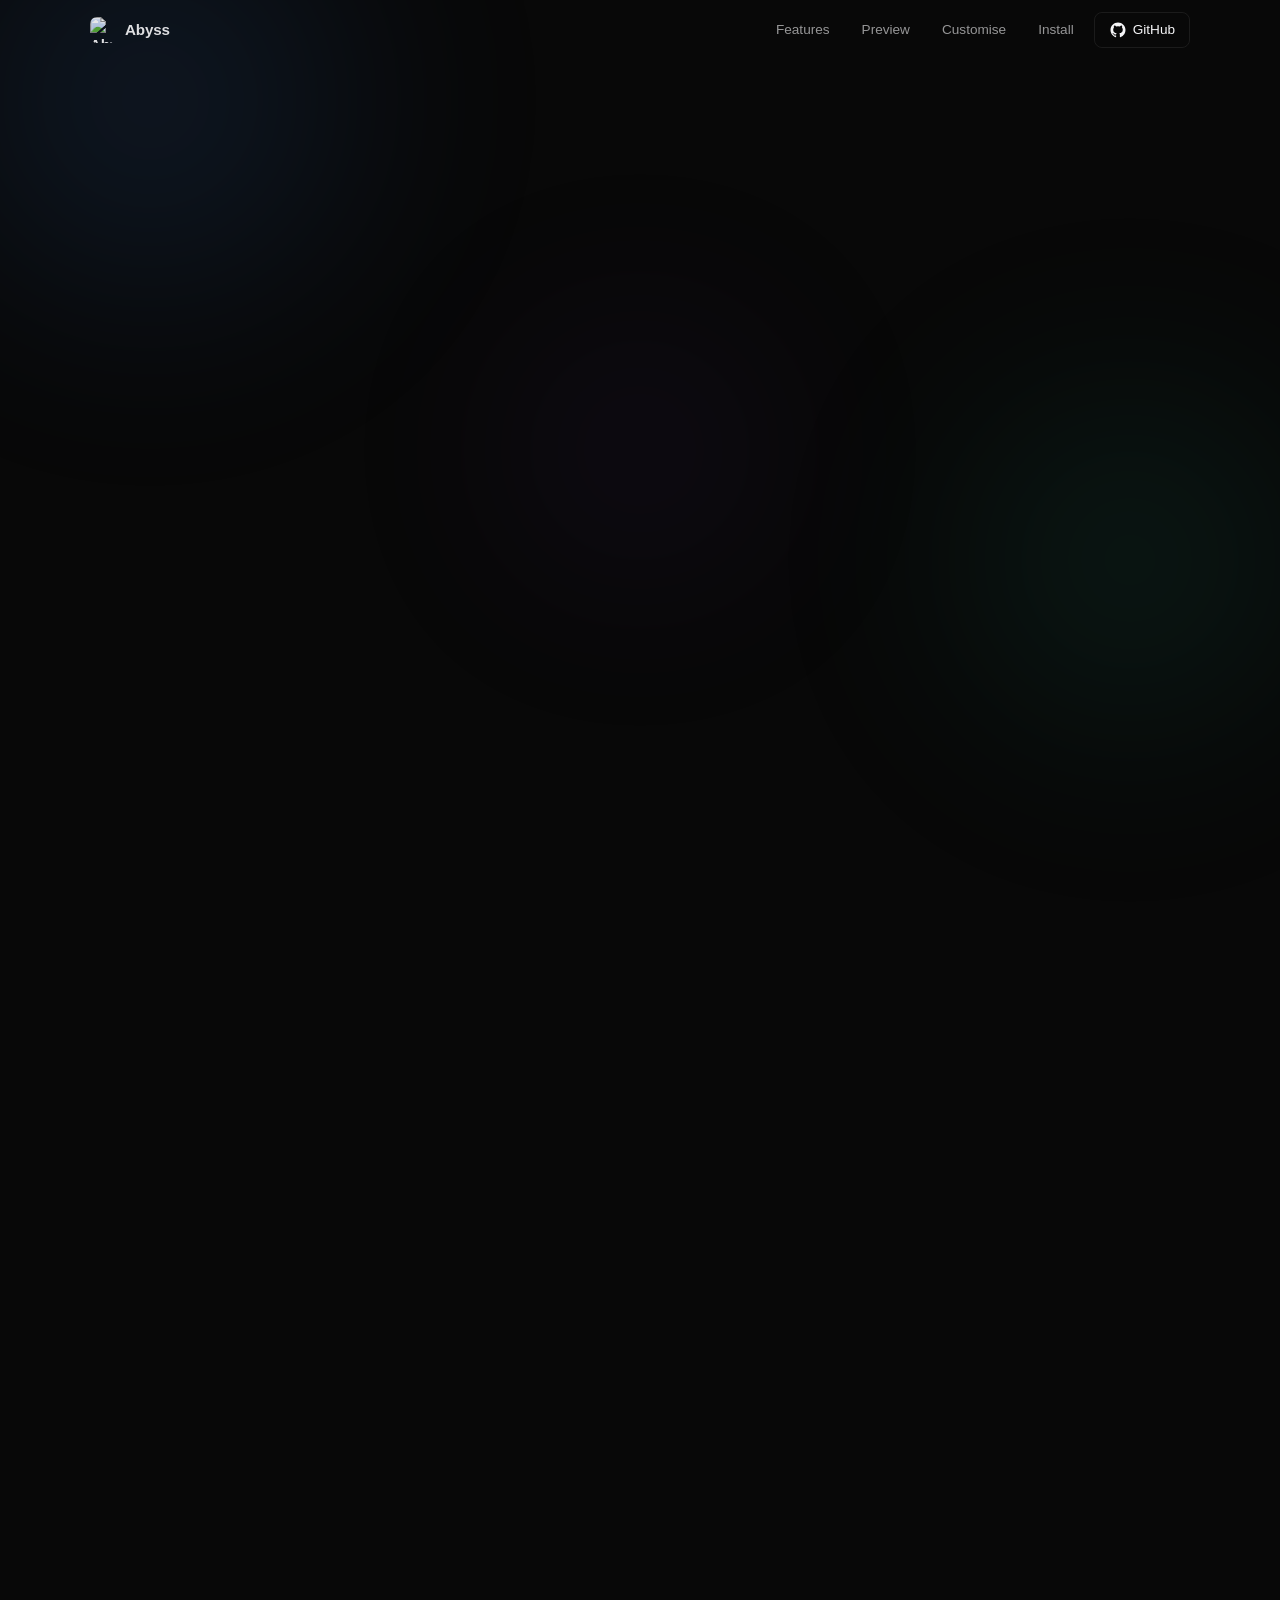
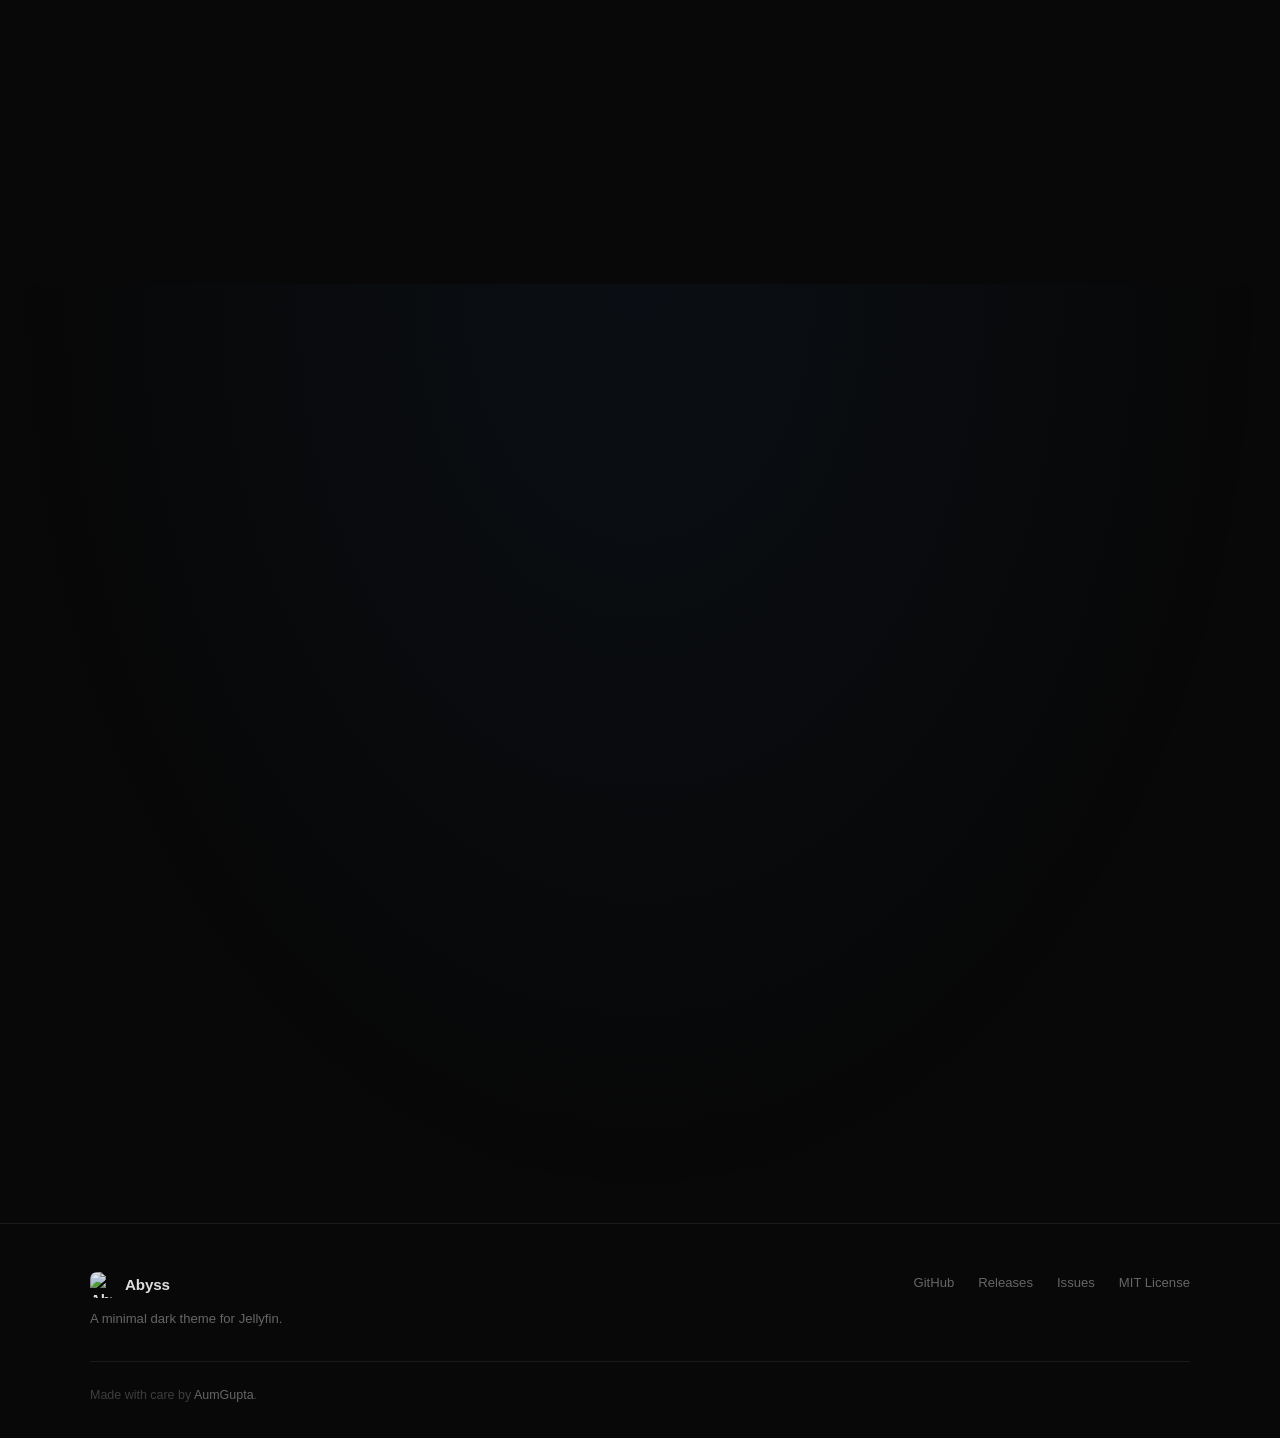
==== docs/index.html @ 3d506083 "refactor: enhance manual installation instructions and style adjustments" ====
<!DOCTYPE html>
<html lang="en">

<head>
    <meta charset="UTF-8" />
    <meta name="viewport" content="width=device-width, initial-scale=1.0" />
    <title>Abyss - Minimal Dark Theme for Jellyfin</title>
    <meta name="description"
        content="Abyss is a clean, minimal dark theme for Jellyfin. Frosted glass surfaces, Google Sans typography, smooth transitions, and fully customisable CSS variables." />
    <meta name="keywords"
        content="Jellyfin theme, Jellyfin CSS, dark theme, Abyss, Jellyfin custom CSS, media server theme" />
    <meta name="author" content="AumGupta" />
    <link rel="canonical" href="https://aumgupta.github.io/abyss-jellyfin/" />
    <meta property="og:type" content="website" />
    <meta property="og:title" content="Abyss - Minimal Dark Theme for Jellyfin" />
    <meta property="og:description"
        content="A clean, minimal dark theme for Jellyfin. Frosted glass surfaces, refined typography, and smooth transitions." />
    <meta property="og:url" content="https://aumgupta.github.io/abyss-jellyfin/" />
    <meta property="og:image" content="https://aumgupta.github.io/abyss-jellyfin/assets/images/1.png" />
    <meta property="og:image:width" content="1400" />
    <meta property="og:image:height" content="875" />
    <meta property="og:site_name" content="Abyss for Jellyfin" />
    <meta name="twitter:card" content="summary_large_image" />
    <meta name="twitter:title" content="Abyss - Minimal Dark Theme for Jellyfin" />
    <meta name="twitter:description"
        content="A clean, minimal dark theme for Jellyfin. Frosted glass surfaces, refined typography, and smooth transitions." />
    <meta name="twitter:image" content="https://aumgupta.github.io/abyss-jellyfin/assets/images/1.png" />
    <link rel="icon" type="image/png" sizes="32x32" href="assets/favicon/favicon-32x32.png" />
    <link rel="icon" type="image/png" sizes="16x16" href="assets/favicon/favicon-16x16.png" />
    <link rel="apple-touch-icon" sizes="180x180" href="assets/favicon/apple-touch-icon.png" />
    <link rel="manifest" href="site.webmanifest" />
    <meta name="theme-color" content="#080808" />
    <link rel="stylesheet" href="style.css" />
    <link rel="preconnect" href="https://fonts.googleapis.com" />
    <link rel="preconnect" href="https://fonts.gstatic.com" crossorigin />
    <link
        href="https://fonts.googleapis.com/css2?family=Google+Sans:ital,opsz,wght@0,17..18,400..700;1,17..18,400..700&display=swap"
        rel="stylesheet" />
    <script type="application/ld+json">
    {
      "@context": "https://schema.org",
      "@type": "SoftwareApplication",
      "name": "Abyss for Jellyfin",
      "description": "A clean, minimal dark theme for Jellyfin with frosted glass surfaces, refined typography, and smooth transitions.",
      "url": "https://aumgupta.github.io/abyss-jellyfin/",
      "author": { "@type": "Person", "name": "AumGupta" },
      "license": "https://github.com/AumGupta/abyss-jellyfin/blob/main/LICENSE",
      "applicationCategory": "DesignApplication",
      "operatingSystem": "Web"
    }
    </script>
</head>

<body>

    <div class="bg-orb orb-1" aria-hidden="true"></div>
    <div class="bg-orb orb-2" aria-hidden="true"></div>
    <div class="bg-orb orb-3" aria-hidden="true"></div>

    <!--NAV-->
    <nav class="nav" id="nav" role="navigation" aria-label="Main navigation">
        <div class="nav-inner">
            <a href="#" class="nav-logo" aria-label="Abyss home">
                <img src="assets/favicon/apple-touch-icon.png" alt="Abyss logo" class="nav-icon" width="26"
                    height="26" />
                <span>Abyss</span>
            </a>
            <div class="nav-links">
                <a href="#features">Features</a>
                <a href="#preview">Preview</a>
                <a href="#customise">Customise</a>
                <a href="#install">Install</a>
                <a href="https://github.com/AumGupta/abyss-jellyfin" target="_blank" rel="noopener noreferrer"
                    class="nav-github" aria-label="View on GitHub">
                    <svg width="18" height="18" viewBox="0 0 24 24" fill="currentColor" aria-hidden="true">
                        <path
                            d="M12 2C6.477 2 2 6.484 2 12.017c0 4.425 2.865 8.18 6.839 9.504.5.092.682-.217.682-.483 0-.237-.008-.868-.013-1.703-2.782.605-3.369-1.343-3.369-1.343-.454-1.158-1.11-1.466-1.11-1.466-.908-.62.069-.608.069-.608 1.003.07 1.531 1.032 1.531 1.032.892 1.53 2.341 1.088 2.91.832.092-.647.35-1.088.636-1.338-2.22-.253-4.555-1.113-4.555-4.951 0-1.093.39-1.988 1.029-2.688-.103-.253-.446-1.272.098-2.65 0 0 .84-.27 2.75 1.026A9.564 9.564 0 0 1 12 6.844a9.59 9.59 0 0 1 2.504.337c1.909-1.296 2.747-1.027 2.747-1.027.546 1.379.202 2.398.1 2.651.64.7 1.028 1.595 1.028 2.688 0 3.848-2.339 4.695-4.566 4.943.359.309.678.92.678 1.855 0 1.338-.012 2.419-.012 2.747 0 .268.18.58.688.482A10.02 10.02 0 0 0 22 12.017C22 6.484 17.522 2 12 2z" />
                    </svg>
                    GitHub
                </a>
            </div>
            <!-- Hamburger button (mobile only) -->
            <button class="nav-hamburger" id="nav-hamburger" aria-label="Open menu" aria-expanded="false">
                <span></span><span></span><span></span>
            </button>
        </div>
        <!-- Mobile menu -->
        <div class="nav-mobile" id="nav-mobile" aria-hidden="true">
            <a href="#features">Features</a>
            <a href="#preview">Preview</a>
            <a href="#customise">Customise</a>
            <a href="#install">Install</a>
            <a href="https://github.com/AumGupta/abyss-jellyfin" target="_blank" rel="noopener noreferrer">GitHub</a>
        </div>
    </nav>

    <!--HERO-->
    <section class="hero" id="hero" aria-labelledby="hero-title">
        <div class="hero-content reveal">
            <div class="hero-badge">For Jellyfin</div>
            <h1 class="hero-title" id="hero-title">Abyss</h1>
            <p class="hero-sub">A clean, minimal dark theme. Frosted glass surfaces,<br>refined typography, and smooth
                transitions.</p>
            <div class="hero-actions">
                <a href="#install" class="btn btn-primary">Download Now</a>
                <a href="https://github.com/AumGupta/abyss-jellyfin" target="_blank" rel="noopener noreferrer"
                    class="btn btn-ghost">View on GitHub</a>
            </div>
        </div>
        <div class="hero-image reveal reveal-delay">
            <div class="screenshot-frame">
                <!-- TODO: update this linky -->
                <a href="https://www.youtube.com/watch/wgiHWH2oj3M" target="_blank" rel="noopener noreferrer"
                    class="screenshot-link">
                    <img src="assets/images/1.png"
                        alt="Abyss theme - Jellyfin home screen showing My Media section with frosted glass header"
                        width="900" loading="eager" />
                    <div class="screenshot-overlay">
                        <span>See video ►</span>
                    </div>
                </a>
            </div>
        </div>
    </section>

    <!--FEATURES-->
    <section class="section" id="features" aria-labelledby="features-title">
        <div class="section-inner">
            <div class="section-label reveal">Features</div>
            <h2 class="section-title reveal" id="features-title">Crafted for clarity.</h2>
            <p class="section-desc reveal">Every element - from toasts and dialogs to the media player OSD - has been
                considered and styled. Here is what Abyss brings to your Jellyfin.</p>
            <div class="features-grid" role="list">

                <article class="feature-card reveal" role="listitem">
                    <div class="feature-icon" aria-hidden="true">
                        <svg width="20" height="20" viewBox="0 0 24 24" fill="none" stroke="currentColor"
                            stroke-width="1.8">
                            <path
                                d="M21 16V8a2 2 0 0 0-1-1.73l-7-4a2 2 0 0 0-2 0l-7 4A2 2 0 0 0 3 8v8a2 2 0 0 0 1 1.73l7 4a2 2 0 0 0 2 0l7-4A2 2 0 0 0 21 16z" />
                        </svg>
                    </div>
                    <h3>One-Click Installer</h3>
                    <p>Download <code>abyss-setup.exe</code> and run it. It applies the CSS, sets the dark theme,
                        configures home sections, installs Spotlight, and restarts Jellyfin - fully automatic.</p>
                </article>

                <article class="feature-card reveal" role="listitem">
                    <div class="feature-icon" aria-hidden="true">
                        <svg width="20" height="20" viewBox="0 0 24 24" fill="none" stroke="currentColor"
                            stroke-width="1.8">
                            <rect x="2" y="3" width="20" height="14" rx="2" />
                            <path d="M8 21h8M12 17v4" />
                        </svg>
                    </div>
                    <h3>Spotlight Home Banner</h3>
                    <p>A cinematic banner shows your current Continue Watching item - backdrop image, metadata pills for
                        rating, runtime, and score, and a direct resume button.</p>
                </article>

                <article class="feature-card reveal" role="listitem">
                    <div class="feature-icon" aria-hidden="true">
                        <svg width="20" height="20" viewBox="0 0 24 24" fill="none" stroke="currentColor"
                            stroke-width="1.8">
                            <rect x="3" y="3" width="18" height="18" rx="4" />
                            <path d="M3 9h18" />
                        </svg>
                    </div>
                    <h3>Frosted Glass UI</h3>
                    <p>Header, drawer, dialogs, toasts, and footer all use <code>backdrop-filter</code> blur. Every
                        surface layers naturally for depth without feeling heavy.</p>
                </article>

                <article class="feature-card reveal" role="listitem">
                    <div class="feature-icon" aria-hidden="true">
                        <svg width="20" height="20" viewBox="0 0 24 24" fill="none" stroke="currentColor"
                            stroke-width="1.8">
                            <circle cx="12" cy="12" r="9" />
                            <path d="M12 7v5l3 3" />
                        </svg>
                    </div>
                    <h3>Animations Throughout</h3>
                    <p>Home sections fade up with staggered entrance animations on load. The favourite button has a
                        spring pop. Every interaction uses tuned <code>cubic-bezier</code> easing - nothing snaps.</p>
                </article>

                <article class="feature-card reveal" role="listitem">
                    <div class="feature-icon" aria-hidden="true">
                        <svg width="20" height="20" viewBox="0 0 24 24" fill="none" stroke="currentColor"
                            stroke-width="1.8">
                            <rect x="2" y="4" width="6" height="16" rx="2" />
                            <rect x="10" y="4" width="12" height="7" rx="2" />
                            <rect x="10" y="13" width="12" height="7" rx="2" />
                        </svg>
                    </div>
                    <h3>Every Element Targeted</h3>
                    <p>Cards, sliders, checkboxes, form inputs, the OSD, now playing bar, chapter thumbnails, search
                        page, cast thumbnails at 9 breakpoints, login page, detail pages, and the metadata manager.</p>
                </article>

                <article class="feature-card reveal" role="listitem">
                    <div class="feature-icon" aria-hidden="true">
                        <svg width="20" height="20" viewBox="0 0 24 24" fill="none" stroke="currentColor"
                            stroke-width="1.8">
                            <path d="M4 7h16M4 12h10M4 17h7" />
                        </svg>
                    </div>
                    <h3>Refined Typography</h3>
                    <p>Google Sans throughout, with consistent weight and spacing. Section titles, card text, and
                        metadata sit in a clear visual hierarchy at every screen size.</p>
                </article>

            </div>
        </div>
    </section>

    <!--PREVIEW-->
    <section class="section section-dark" id="preview" aria-labelledby="preview-title">
        <div class="section-inner">
            <div class="section-label reveal">Preview</div>
            <h2 class="section-title reveal" id="preview-title">See it in action.</h2>
            <div class="preview-grid">

                <div class="preview-item preview-full reveal">
                    <img src="assets/images/1.png" alt="Abyss theme home screen" loading="lazy" />
                    <span class="preview-caption">Home</span>
                </div>

                <div class="preview-row reveal">
                    <div class="preview-item preview-sidebar">
                        <img src="assets/images/2.png" alt="Abyss sidebar navigation" loading="lazy" />
                        <span class="preview-caption">Sidebar</span>
                    </div>
                    <div class="preview-item preview-stretch">
                        <img src="assets/images/3.png" alt="Abyss Video player" loading="lazy" />
                        <span class="preview-caption">Player</span>
                    </div>
                </div>

                <div class="preview-row reveal">
                    <div class="preview-item preview-stretch">
                        <img src="assets/images/5.png" alt="Abyss card layout" loading="lazy" />
                        <span class="preview-caption">Cards</span>
                    </div>
                    <div class="preview-col">
                        <div class="preview-item">
                            <img src="assets/images/4.png" alt="Abyss card hover state" loading="lazy" />
                            <span class="preview-caption">Card Hover</span>
                        </div>
                        <div class="preview-item">
                            <img src="assets/images/6.png" alt="Abyss UI detail" loading="lazy" />
                            <span class="preview-caption">UI Detail</span>
                        </div>
                    </div>
                </div>

                <div class="preview-row reveal">
                    <div class="preview-item preview-half">
                        <img src="assets/images/movies-1.png" alt="Abyss movies library" loading="lazy" />
                        <span class="preview-caption">Movies</span>
                    </div>
                    <div class="preview-item preview-half">
                        <img src="assets/images/shows-1.png" alt="Abyss shows library" loading="lazy" />
                        <span class="preview-caption">Shows</span>
                    </div>
                </div>

                <div class="preview-row reveal">
                    <div class="preview-item preview-half">
                        <img src="assets/images/music1.png" alt="Abyss music suggestions" loading="lazy" />
                        <span class="preview-caption">Music</span>
                    </div>
                    <div class="preview-item preview-half">
                        <img src="assets/images/music2.png" alt="Abyss music albums grid" loading="lazy" />
                        <span class="preview-caption">Music Albums</span>
                    </div>
                </div>
                <div class="preview-row reveal">
                    <div class="preview-item preview-half">
                        <img src="assets/images/music3.png" alt="Abyss now playing screen" loading="lazy" />
                        <span class="preview-caption">Now Playing</span>
                    </div>
                    <div class="preview-item preview-half">
                        <img src="assets/images/music4.png" alt="Abyss music queue" loading="lazy" />
                        <span class="preview-caption">Queue</span>
                    </div>
                </div>

            </div>
        </div>
    </section>

    <!--CUSTOMISATION-->
    <section class="section" id="customise" aria-labelledby="customise-title">
        <div class="section-inner">
            <div class="section-label reveal">Customisation</div>
            <h2 class="section-title reveal" id="customise-title">Make it yours.</h2>
            <p class="section-desc reveal">Override variables after your import. Use the controls on the right to
                preview changes live in the code.</p>

            <div class="customise-layout reveal">
                <div class="customise-code">
                    <div class="code-block" style="margin-bottom:0;">
                        <div class="code-header">
                            <span class="code-lang">css</span>
                            <button class="copy-btn" data-target="custom-code">Copy</button>
                        </div>
                        <pre id="custom-code"><code><span class="prop">@import</span> <span class="val">url</span>(<span class="str">'https://cdn.jsdelivr.net/gh/AumGupta/abyss-jellyfin@main/abyss.css'</span>);

<span class="c">/* Accent colour 
   Format: R, G, B  (no rgb() wrapper)
   Used for highlights, active states, progress bars. */</span>
<span class="sel">:root</span> {
    <span class="var">--abyss-accent</span>:    <span class="val accent-val">245, 245, 247</span>;
    <span class="var">--abyss-radius</span>:    <span class="val radius-val">12px</span>;
    <span class="var">--abyss-indicator</span>: <span class="val">55, 55, 55</span>;
}

<span class="c">/* Custom font: Import any Google Font and override body. */</span>
<span class="prop">@import</span> <span class="val">url</span>(<span class="str">'https://fonts.googleapis.com/css2?family=Inter:wght@400;500;600&display=swap'</span>);

<span class="sel">body</span> {
    <span class="var">font-family</span>: <span class="val">"Inter"</span>, sans-serif;
}</code></pre>
                    </div>
                </div>

                <div class="customise-sidebar">
                    <div class="customise-block">
                        <p class="customise-block-label">Accent colour</p>
                        <div class="accent-swatches">
                            <button class="swatch active" style="--c: 245,245,247" data-val="245, 245, 247"
                                data-label="Default" aria-label="Default accent colour" aria-pressed="true"></button>
                            <button class="swatch" style="--c: 255,250,240" data-val="255, 250, 240" data-label="Warm"
                                aria-label="Warm accent colour" aria-pressed="false"></button>
                            <button class="swatch" style="--c: 100,160,255" data-val="100, 160, 255" data-label="Blue"
                                aria-label="Blue accent colour" aria-pressed="false"></button>
                            <button class="swatch" style="--c: 50,200,180" data-val="50, 200, 180" data-label="Teal"
                                aria-label="Teal accent colour" aria-pressed="false"></button>
                            <button class="swatch" style="--c: 255,100,120" data-val="255, 100, 120" data-label="Rose"
                                aria-label="Rose accent colour" aria-pressed="false"></button>
                        </div>
                    </div>

                    <div class="customise-block">
                        <p class="customise-block-label">Corner radius - <span class="radius-display">12px</span></p>
                        <div class="radius-slider-wrap">
                            <input type="range" id="radius-slider" class="radius-slider" min="0" max="24" step="1"
                                value="12" aria-label="Corner radius" aria-valuemin="0" aria-valuemax="24"
                                aria-valuenow="12" />
                            <div class="radius-stops" aria-hidden="true">
                                <span data-val="0">0</span>
                                <span data-val="4">4</span>
                                <span data-val="8">8</span>
                                <span data-val="12">12</span>
                                <span data-val="16">16</span>
                                <span data-val="20">20</span>
                                <span data-val="24">24</span>
                            </div>
                        </div>
                    </div>

                    <div class="customise-block">
                        <p class="customise-block-label">Preview</p>
                        <div class="radius-preview-row">
                            <div class="prev-card" id="prev-card">
                                <div class="prev-card-img">
                                    <div class="prev-card-overlay">
                                        <div class="prev-play-btn" id="prev-play-btn">
                                            <svg width="16" height="16" viewBox="0 0 24 24" fill="currentColor">
                                                <path d="M8 5v14l11-7z" />
                                            </svg>
                                        </div>
                                    </div>
                                    <div class="prev-card-bar">
                                        <div class="prev-card-progress" id="prev-card-progress"></div>
                                    </div>
                                </div>
                            </div>
                            <div class="prev-listitem" id="prev-listitem">
                                <div class="prev-listitem-icon" id="prev-listitem-icon">
                                    <svg width="14" height="14" viewBox="0 0 24 24" fill="currentColor">
                                        <path
                                            d="M18 4l2 4h-3l-2-4h-2l2 4h-3l-2-4H8l2 4H7L5 4H4c-1.1 0-2 .9-2 2v12c0 1.1.9 2 2 2h16c1.1 0 2-.9 2-2V4h-4z" />
                                    </svg>
                                </div>
                                <span>Movies</span>
                            </div>
                            <div class="prev-nav">
                                <div class="prev-nav-pill prev-nav-active" id="prev-nav-active">Home</div>
                                <div class="prev-nav-pill" id="prev-nav-inactive">Favourites</div>
                            </div>
                        </div>
                    </div>

                    <div class="customise-block">
                        <p class="customise-block-label">Variables</p>
                        <table class="var-table">
                            <tbody>
                                <tr>
                                    <td class="var-name"><code>--abyss-accent</code></td>
                                    <td class="var-desc">Highlight colour (R, G, B)</td>
                                </tr>
                                <tr>
                                    <td class="var-name"><code>--abyss-radius</code></td>
                                    <td class="var-desc">Global corner rounding</td>
                                </tr>
                                <tr>
                                    <td class="var-name"><code>--abyss-indicator</code></td>
                                    <td class="var-desc">Episode count pill colour</td>
                                </tr>
                            </tbody>
                        </table>
                    </div>
                </div>
            </div>
        </div>
    </section>

    <!--INSTALL-->
    <section class="section section-install" id="install" aria-labelledby="install-title">
        <div class="section-inner">
            <div class="section-label reveal">Install</div>
            <h2 class="section-title reveal" id="install-title">One click. Done.</h2>
            <p class="section-desc reveal">Download the installer and run it. It handles everything.</p>

            <div class="install-download reveal">
                <a id="download-btn-lin" href="https://github.com/AumGupta/abyss-jellyfin/releases/latest"
                    target="_blank" rel="noopener noreferrer" class="btn btn-primary btn-large">
                    <svg height="36px" width="36px" viewBox="0 -960 960 960" fill="currentColor" aria-hidden="true">
                        <g transform="matrix(55, 0, 0, 55, 67, -910)">
                            <path fill-rule="evenodd" clip-rule="evenodd"
                                d="M4.53918 2.40715C4.82145 1.0075 6.06066 0 7.49996 0C8.93926 0 10.1785 1.0075 10.4607 2.40715L10.798 4.07944C10.9743 4.9539 11.3217 5.78562 11.8205 6.52763L12.4009 7.39103C12.7631 7.92978 12.9999 8.5385 13.0979 9.17323C13.6747 9.22167 14.1803 9.58851 14.398 10.1283L14.8897 11.3474C15.1376 11.962 14.9583 12.665 14.4455 13.0887L12.5614 14.6458C12.0128 15.0992 11.2219 15.1193 10.6506 14.6944L9.89192 14.1301C9.88189 14.1227 9.87197 14.1151 9.86216 14.1074C9.48973 14.2075 9.09793 14.261 8.69355 14.261H6.30637C5.90201 14.261 5.51023 14.2076 5.13782 14.1074C5.12802 14.1151 5.11811 14.1227 5.10808 14.1301L4.34942 14.6944C3.77811 15.1193 2.98725 15.0992 2.43863 14.6458L0.55446 13.0887C0.0417175 12.665 -0.1376 11.962 0.110281 11.3474L0.602025 10.1283C0.819715 9.58854 1.32527 9.2217 1.90198 9.17324C2 8.5385 2.2368 7.92978 2.59897 7.39103L3.17938 6.52763C3.67818 5.78562 4.02557 4.9539 4.20193 4.07944L4.53918 2.40715ZM10.8445 9.47585C10.6345 9.63293 10.4642 9.84382 10.3561 10.0938L9.58799 11.8713C9.20026 12.0979 8.75209 12.2237 8.28465 12.2237H6.7153C6.24789 12.2237 5.79975 12.0979 5.41203 11.8714L4.64386 10.0938C4.53581 9.8438 4.36552 9.6329 4.15546 9.47582C4.18121 9.15355 4.2689 8.83503 4.41853 8.53826L5.67678 6.04259L5.68433 6.05007C6.68715 7.04458 8.31304 7.04458 9.31585 6.05007L9.32324 6.04274L10.5814 8.53825C10.7311 8.83504 10.8187 9.15357 10.8445 9.47585ZM9.04068 4.26906V3.05592H8.01353V3.85713C8.23151 3.90123 8.44506 3.97371 8.64848 4.07458L9.04068 4.26906ZM6.98638 3.85718V3.05592H5.95923V4.26919L6.3517 4.07458C6.55504 3.97375 6.7685 3.90129 6.98638 3.85718ZM2.03255 10.1864C1.82255 10.1864 1.6337 10.3132 1.55571 10.5066L1.06397 11.7257C0.981339 11.9306 1.04111 12.1649 1.21203 12.3062L3.0962 13.8633C3.27907 14.0144 3.54269 14.0211 3.73313 13.8795L4.49179 13.3152C4.6813 13.1743 4.74901 12.923 4.6557 12.7071L3.69976 10.4951C3.61884 10.3078 3.43316 10.1864 3.22771 10.1864H2.03255ZM13.4443 10.5066C13.3663 10.3132 13.1775 10.1864 12.9674 10.1864H11.7723C11.5668 10.1864 11.3812 10.3078 11.3002 10.4951L10.3443 12.7071C10.251 12.923 10.3187 13.1743 10.5082 13.3152L11.2669 13.8795C11.4573 14.0211 11.7209 14.0144 11.9038 13.8633L13.788 12.3062C13.9589 12.1649 14.0187 11.9306 13.936 11.7257L13.4443 10.5066ZM6.81106 4.98568C7.24481 4.7706 7.75537 4.7706 8.18912 4.98568L8.68739 5.23275L8.58955 5.32978C7.98786 5.92649 7.01232 5.92649 6.41063 5.32978L6.31279 5.23275L6.81106 4.98568Z" />
                        </g>
                    </svg>
                    <span id="download-label-lin">Download abyss-setup.sh</span>
                </a>
                <p class="install-note">For Linux &middot; Requires Jellyfin admin credentials</p>
            </div>

            <div class="install-download reveal">
                <a id="download-btn-win" href="https://github.com/AumGupta/abyss-jellyfin/releases/latest"
                    target="_blank" rel="noopener noreferrer" class="btn btn-primary btn-large">
                    <svg height="36px" width="36px" viewBox="0 -960 960 960" fill="currentColor" aria-hidden="true">
                        <path
                            d="M517.5-442.5H831V-204q0 30.94-22.03 52.97Q786.94-129 756-129H517.5v-313.5Zm0-75V-831H756q30.94 0 52.97 22.03Q831-786.94 831-756v238.5H517.5Zm-75 0H129V-756q0-30.94 22.03-52.97Q173.06-831 204-831h238.5v313.5Zm0 75V-129H204q-30.94 0-52.97-22.03Q129-173.06 129-204v-238.5h313.5Z" />
                    </svg>
                    <span id="download-label-win">Download abyss-setup.exe</span>
                </a>
                <p class="install-note">For Windows &middot; Requires Jellyfin admin credentials</p>
            </div>

            <details class="install-details reveal">
                <summary>Download blocked? Here's why <em>abyss-setup</em> files are 100% safe.</summary>
                <div class="install-details-body">
                    <p>To download, click on the <strong>Three dots icon (&hellip;)</strong> &gt; <strong>Keep</strong> &gt;
                        <strong>(Keep anyway)</strong>.
                    </p>
                    <p>Browsers may warn that the file is unsafe, this happens with new releases that have not yet built
                        a download reputation as safe, but it doesn't imply it is not safe : )</p>
                    <p>The installer is automatically compiled from <a
                            href="https://github.com/AumGupta/abyss-jellyfin/blob/main/setup.ps1" target="_blank"
                            rel="noopener noreferrer"><code>setup.ps1</code></a> via <a
                            href="https://github.com/AumGupta/abyss-jellyfin/actions" target="_blank"
                            rel="noopener noreferrer">GitHub Actions</a> on every release. You can read every line
                        before running, <a href="https://github.com/AumGupta/abyss-jellyfin/blob/main/setup.ps1"
                            target="_blank" rel="noopener noreferrer">View source</a>.</p>
                    <p>The installer asks for your Jellyfin server URL, admin username, and password. These are sent
                        directly to your own local Jellyfin server using the standard Jellyfin API, the same one your
                        browser uses when you log in. Nothing is sent to any external server and credentials are never
                        stored anywhere.</p>
                </div>
            </details>

            <div class="install-divider reveal"><span>or install manually</span></div>
            <p class="install-manual-desc reveal">Don't wish to run the setup files?<br>Install Abyss manually! Follow the <strong><a href="https://github.com/AumGupta/abyss-jellyfin/blob/main/SETUP.md#manual-setup">Manual Setup</a></strong>.</p>

            <!-- <p class="install-manual-desc reveal">To install Abyss manually follow these <strong><a href="https://github.com/AumGupta/abyss-jellyfin/blob/main/SETUP.md#manual-setup">steps</a></strong>.</p> -->
            <!-- <div class="code-block install-code reveal">
                <div class="code-header">
                    <span class="code-lang">css</span>
                    <button class="copy-btn" data-target="install-code">Copy</button>
                </div>
                <pre
                    id="install-code"><code><span class="prop">@import</span> <span class="val">url</span>(<span class="str">'https://cdn.jsdelivr.net/gh/AumGupta/abyss-jellyfin@main/abyss.css'</span>);</code></pre>
            </div>
            <p class="install-manual-desc reveal"><strong>Note:</strong> Manual install only applies the theme, the spotlight feature on
                homescreen doesn't gets added, so if you want the spotlight too, use the respective setup files.</p> -->

            <div class="install-links reveal">
                <a href="https://github.com/AumGupta/abyss-jellyfin/releases" target="_blank" rel="noopener noreferrer"
                    class="btn btn-ghost">All Releases</a>
                <a href="https://github.com/AumGupta/abyss-jellyfin" target="_blank" rel="noopener noreferrer"
                    class="btn btn-ghost">
                    <svg width="16" height="16" viewBox="0 0 24 24" fill="currentColor" aria-hidden="true">
                        <path
                            d="M12 2C6.477 2 2 6.484 2 12.017c0 4.425 2.865 8.18 6.839 9.504.5.092.682-.217.682-.483 0-.237-.008-.868-.013-1.703-2.782.605-3.369-1.343-3.369-1.343-.454-1.158-1.11-1.466-1.11-1.466-.908-.62.069-.608.069-.608 1.003.07 1.531 1.032 1.531 1.032.892 1.53 2.341 1.088 2.91.832.092-.647.35-1.088.636-1.338-2.22-.253-4.555-1.113-4.555-4.951 0-1.093.39-1.988 1.029-2.688-.103-.253-.446-1.272.098-2.65 0 0 .84-.27 2.75 1.026A9.564 9.564 0 0 1 12 6.844a9.59 9.59 0 0 1 2.504.337c1.909-1.296 2.747-1.027 2.747-1.027.546 1.379.202 2.398.1 2.651.64.7 1.028 1.595 1.028 2.688 0 3.848-2.339 4.695-4.566 4.943.359.309.678.92.678 1.855 0 1.338-.012 2.419-.012 2.747 0 .268.18.58.688.482A10.02 10.02 0 0 0 22 12.017C22 6.484 17.522 2 12 2z" />
                    </svg>
                    View on GitHub
                </a>
                <a href="https://github.com/AumGupta/abyss-jellyfin/issues" target="_blank" rel="noopener noreferrer"
                    class="btn btn-ghost">Report an Issue</a>
            </div>
        </div>
    </section>

    <!--FOOTER-->
    <footer class="footer" role="contentinfo">
        <div class="footer-inner">
            <div class="footer-left">
                <a href="#" class="nav-logo" aria-label="Abyss home">
                    <img src="assets/favicon/apple-touch-icon.png" alt="Abyss logo" class="nav-icon" width="26"
                        height="26" />
                    <span>Abyss</span>
                </a>
                <p>A minimal dark theme for Jellyfin.</p>
            </div>
            <div class="footer-right">
                <a href="https://github.com/AumGupta/abyss-jellyfin" target="_blank"
                    rel="noopener noreferrer">GitHub</a>
                <a href="https://github.com/AumGupta/abyss-jellyfin/releases" target="_blank"
                    rel="noopener noreferrer">Releases</a>
                <a href="https://github.com/AumGupta/abyss-jellyfin/issues" target="_blank"
                    rel="noopener noreferrer">Issues</a>
                <a href="https://github.com/AumGupta/abyss-jellyfin/blob/main/LICENSE" target="_blank"
                    rel="noopener noreferrer">MIT License</a>
            </div>
        </div>
        <div class="footer-bottom">
            <p>Made with care by <a href="https://github.com/AumGupta" target="_blank"
                    rel="noopener noreferrer">AumGupta</a>.</p>
        </div>
    </footer>

    <!-- Scroll to top -->
    <button class="scroll-top" id="scroll-top" aria-label="Scroll to top">
        <svg width="18" height="18" viewBox="0 0 24 24" fill="none" stroke="currentColor" stroke-width="2.5"
            stroke-linecap="round" stroke-linejoin="round">
            <path d="M18 15l-6-6-6 6" />
        </svg>
    </button>

    <script src="script.js"></script>
</body>

</html>
---- docs/style.css ----
*,
*::before,
*::after {
  box-sizing: border-box;
  margin: 0;
  padding: 0;
}

:root {
  --bg: #080808;
  --bg-2: #0f0f0f;
  --bg-3: #141414;
  --surface: rgba(255, 255, 255, 0.04);
  --border: rgba(255, 255, 255, 0.08);
  --border-hi: rgba(255, 255, 255, 0.16);
  --accent: #f5f5f7;
  --accent-dim: rgba(245, 245, 247, 0.6);
  --muted: rgba(255, 255, 255, 0.38);
  --radius: 12px;
  --radius-lg: 24px;
  --font: "Google Sans", -apple-system, sans-serif;
  --ease: cubic-bezier(0.25, 0.46, 0.45, 0.94);
  --transition: 0.3s cubic-bezier(0.25, 0.46, 0.45, 0.94);
}

html {
  scroll-behavior: smooth;
}

body {
  font-family: var(--font);
  background: var(--bg);
  color: var(--accent);
  line-height: 1.6;
  overflow-x: hidden;
  -webkit-font-smoothing: antialiased;
}

a {
  color: inherit;
  text-decoration: none;
}

code {
  font-family: "SF Mono", "Fira Code", monospace;
  font-size: 0.82em;
  background: rgba(255, 255, 255, 0.08);
  padding: 0.15em 0.4em;
  border-radius: 5px;
  color: rgba(245, 245, 247, 0.85);
}

.bg-orb {
  position: fixed;
  border-radius: 50%;
  filter: blur(100px);
  pointer-events: none;
  z-index: 0;
  opacity: 0.18;
}

.orb-1 {
  width: 600px;
  height: 600px;
  background: radial-gradient(circle, #3a7bd5, transparent 70%);
  top: -200px;
  left: -150px;
  animation: drift 18s ease-in-out infinite alternate;
}

.orb-2 {
  width: 500px;
  height: 500px;
  background: radial-gradient(circle, #1a8a6f, transparent 70%);
  bottom: 10%;
  right: -100px;
  animation: drift 22s ease-in-out infinite alternate-reverse;
}

.orb-3 {
  width: 350px;
  height: 350px;
  background: radial-gradient(circle, #5a2d8a, transparent 70%);
  top: 50%;
  left: 50%;
  transform: translate(-50%, -50%);
  animation: drift 28s ease-in-out infinite alternate;
}

@keyframes drift {
  from {
    transform: translate(0, 0);
  }

  to {
    transform: translate(40px, 30px);
  }
}

.nav {
  position: fixed;
  top: 0;
  left: 0;
  right: 0;
  z-index: 100;
  padding: 0 24px;
  transition: background var(--transition), border-color var(--transition);
  border-bottom: 1px solid transparent;
}

.nav.scrolled {
  background: rgba(8, 8, 8, 0.75);
  backdrop-filter: blur(20px);
  -webkit-backdrop-filter: blur(20px);
  border-bottom-color: var(--border);
}

.nav-inner {
  max-width: 1100px;
  margin: 0 auto;
  height: 60px;
  display: flex;
  align-items: center;
  justify-content: space-between;
}

.nav-logo {
  display: flex;
  align-items: center;
  gap: 9px;
  font-weight: 600;
  font-size: 0.95rem;
  letter-spacing: -0.01em;
  opacity: 0.9;
  transition: opacity var(--transition);
}

.nav-logo:hover {
  opacity: 1;
}

.nav-icon {
  width: 26px;
  height: 26px;
  border-radius: 7px;
}

.nav-links {
  display: flex;
  align-items: center;
  gap: 8px;
}

.nav-links a {
  font-size: 0.85rem;
  color: var(--accent-dim);
  padding: 6px 12px;
  border-radius: 8px;
  transition: color var(--transition), background var(--transition);
}

.nav-links a:hover {
  color: var(--accent);
  background: var(--surface);
}

.nav-github {
  display: flex !important;
  align-items: center;
  gap: 6px;
  border: 1px solid var(--border) !important;
  color: var(--accent) !important;
  padding: 6px 14px !important;
}

.nav-github:hover {
  border-color: var(--border-hi) !important;
  background: var(--surface) !important;
}

/* Hamburger button */
.nav-hamburger {
  display: none;
  flex-direction: column;
  justify-content: center;
  align-items: center;
  gap: 5px;
  width: 36px;
  height: 36px;
  background: transparent;
  border: 1px solid var(--border);
  border-radius: 8px;
  cursor: pointer;
  padding: 0;
  transition: border-color var(--transition), background var(--transition);
}

.nav-hamburger:hover {
  border-color: var(--border-hi);
  background: var(--surface);
}

.nav-hamburger span {
  display: block;
  width: 16px;
  height: 1.5px;
  background: var(--accent-dim);
  border-radius: 2px;
  transition: transform var(--transition), opacity var(--transition), width var(--transition);
}

.nav-hamburger.open span:nth-child(1) {
  transform: translateY(6.5px) rotate(45deg);
}

.nav-hamburger.open span:nth-child(2) {
  opacity: 0;
  width: 0;
}

.nav-hamburger.open span:nth-child(3) {
  transform: translateY(-6.5px) rotate(-45deg);
}

/* Mobile menu */
.nav-mobile {
  display: none;
  flex-direction: column;
  padding: 8px 16px 16px;
  gap: 2px;
  border-top: 1px solid var(--border);
  backdrop-filter: blur(20px);
  -webkit-backdrop-filter: blur(20px);
  border-radius: 24px;
  margin-bottom: 24px;
}

.nav-mobile a {
  font-size: 0.9rem;
  color: var(--accent-dim);
  padding: 10px 12px;
  border-radius: 8px;
  transition: color var(--transition), background var(--transition);
}

.nav-mobile a:hover {
  color: var(--accent);
  background: var(--surface);
}

.nav-mobile.open {
  display: flex;
}

.hero {
  position: relative;
  z-index: 1;
  min-height: 100vh;
  display: flex;
  flex-direction: column;
  align-items: center;
  justify-content: center;
  text-align: center;
  padding: 120px 24px 80px;
  gap: 56px;
}

.hero-badge {
  display: inline-block;
  font-size: 0.75rem;
  font-weight: 600;
  letter-spacing: 0.1em;
  text-transform: uppercase;
  color: var(--muted);
  border: 1px solid var(--border);
  padding: 5px 14px;
  border-radius: 50px;
  margin-bottom: 20px;
}

.hero-title {
  font-size: clamp(3.5rem, 10vw, 7rem);
  font-weight: 700;
  letter-spacing: -0.04em;
  line-height: 1;
  background: linear-gradient(160deg, #ffffff 30%, rgba(255, 255, 255, 0.45) 100%);
  -webkit-background-clip: text;
  -webkit-text-fill-color: transparent;
  background-clip: text;
  margin-bottom: 20px;
}

.hero-sub {
  font-size: clamp(1rem, 2vw, 1.2rem);
  color: var(--accent-dim);
  font-weight: 400;
  line-height: 1.65;
  max-width: 480px;
  margin: 0 auto 36px;
}

.hero-actions {
  display: flex;
  gap: 12px;
  justify-content: center;
  flex-wrap: wrap;
}

.hero-image {
  width: 100%;
  max-width: 900px;
}

.screenshot-frame {
  border-radius: var(--radius-lg);
  overflow: hidden;
  border: 1px solid var(--border);
  box-shadow: 0 0 0 1px rgba(255, 255, 255, 0.04),
    0 40px 100px rgba(0, 0, 0, 0.6),
    0 0 80px rgba(58, 123, 213, 0.08);
  position: relative;
}

.screenshot-frame::before {
  content: '';
  position: absolute;
  inset: 0;
  border-radius: var(--radius-lg);
  background: linear-gradient(160deg, rgba(255, 255, 255, 0.04) 0%, transparent 60%);
  pointer-events: none;
  z-index: 1;
}

.screenshot-frame img {
  width: 100%;
  display: block;
  height: auto;
}

.screenshot-link {
    display: block;
    position: relative;
}

.screenshot-overlay {
    position: absolute;
    inset: 0;
    background: rgba(0, 0, 0, 0.45);
    backdrop-filter: blur(6px);
    display: flex;
    align-items: center;
    justify-content: center;
    opacity: 0;
    transition: opacity 0.3s ease;
}

.screenshot-overlay span {
    color: #fff;
    font-size: 14px;
    letter-spacing: 0.08em;
    text-transform: uppercase;
    opacity: 0.9;
}

.screenshot-link:hover .screenshot-overlay {
    opacity: 1;
}

.screenshot-link:hover img {
    transform: scale(1.02);
    transition: transform 0.4s ease;
}

.btn {
  display: inline-flex;
  align-items: center;
  gap: 7px;
  font-family: var(--font);
  font-size: 0.88rem;
  font-weight: 600;
  padding: 10px 22px;
  border-radius: 50px;
  border: 1px solid transparent;
  cursor: pointer;
  transition: all var(--transition);
  white-space: nowrap;
}

.btn-large {
  padding: 14px 32px;
  font-size: 1rem;
}

.btn-primary {
  background: var(--accent);
  color: #0a0a0a;
  border-color: var(--accent);
}

.btn-primary:hover {
  background: rgba(245, 245, 247, 0.88);
  box-shadow: 0 0 24px rgba(245, 245, 247, 0.15);
}

.btn-ghost {
  background: transparent;
  color: var(--accent-dim);
  border-color: var(--border);
}

.btn-ghost:hover {
  color: var(--accent);
  border-color: var(--border-hi);
  background: var(--surface);
}

.section {
  position: relative;
  z-index: 1;
  padding: 100px 24px;
}

.section-dark {
  background: var(--bg-2);
  border-top: 1px solid var(--border);
  border-bottom: 1px solid var(--border);
}

.section-install {
  background: radial-gradient(ellipse at 50% 0%, rgba(58, 123, 213, 0.06) 0%, transparent 70%);
}

.section-inner {
  max-width: 1100px;
  margin: 0 auto;
}

.section-label {
  font-size: 0.72rem;
  font-weight: 600;
  letter-spacing: 0.12em;
  text-transform: uppercase;
  color: var(--muted);
  margin-bottom: 12px;
}

.section-title {
  font-size: clamp(1.8rem, 4vw, 2.8rem);
  font-weight: 700;
  letter-spacing: -0.03em;
  line-height: 1.1;
  margin-bottom: 16px;
  background: linear-gradient(140deg, #ffffff 40%, rgba(255, 255, 255, 0.55) 100%);
  -webkit-background-clip: text;
  -webkit-text-fill-color: transparent;
  background-clip: text;
}

.section-desc {
  font-size: 1rem;
  color: var(--accent-dim);
  max-width: 520px;
  margin-bottom: 48px;
  line-height: 1.7;
}

.features-grid {
  display: grid;
  grid-template-columns: repeat(auto-fill, minmax(290px, 1fr));
  gap: 16px;
  margin-top: 48px;
}

.feature-card {
  background: var(--surface);
  border: 1px solid var(--border);
  border-radius: var(--radius-lg);
  padding: 28px;
  transition: border-color var(--transition), background var(--transition);
}

.feature-card:hover {
  border-color: var(--border-hi);
  background: rgba(255, 255, 255, 0.06);
}

.feature-icon {
  width: 40px;
  height: 40px;
  background: rgba(255, 255, 255, 0.07);
  border-radius: 10px;
  display: flex;
  align-items: center;
  justify-content: center;
  margin-bottom: 18px;
  color: var(--accent-dim);
}

.feature-card h3 {
  font-size: 0.95rem;
  font-weight: 600;
  margin-bottom: 8px;
  letter-spacing: -0.01em;
}

.feature-card p {
  font-size: 0.85rem;
  color: var(--muted);
  line-height: 1.65;
}

.preview-grid {
  display: flex;
  flex-direction: column;
  gap: 14px;
  margin-top: 48px;
}

.preview-row {
  display: flex;
  gap: 14px;
  align-items: stretch;
}

.preview-col {
  display: flex;
  flex-direction: column;
  gap: 14px;
  flex: 1;
}

.preview-col .preview-item {
  flex: 1;
}

.preview-full {
  width: 100%;
}

.preview-sidebar {
  flex: 0 0 auto;
  width: 22%;
}

.preview-stretch {
  flex: 1;
}

.preview-half {
  flex: 1;
}

.preview-item {
  position: relative;
  border-radius: var(--radius-lg);
  overflow: hidden;
  border: 1px solid var(--border);
  cursor: pointer;
  transition: border-color var(--transition), transform var(--transition), box-shadow var(--transition);
}

.preview-item:hover {
  border-color: var(--border-hi);
  transform: translateY(-3px);
  box-shadow: 0 16px 40px rgba(0, 0, 0, 0.4);
}

.preview-item img {
  width: 100%;
  height: 100%;
  display: block;
  object-fit: contain;
}

.preview-caption {
  position: absolute;
  bottom: 10px;
  left: 12px;
  font-size: 0.72rem;
  font-weight: 600;
  letter-spacing: 0.05em;
  text-transform: uppercase;
  color: rgba(255, 255, 255, 0.5);
  background: rgba(0, 0, 0, 0.5);
  backdrop-filter: blur(8px);
  padding: 3px 9px;
  border-radius: 50px;
  border: 1px solid rgba(255, 255, 255, 0.08);
}

.customise-layout {
  display: flex;
  gap: 28px;
  align-items: flex-start;
}

.customise-code {
  flex: 1 1 0;
  min-width: 0;
}

.customise-sidebar {
  flex: 0 0 260px;
  display: flex;
  flex-direction: column;
  gap: 24px;
}

.customise-block-label {
  font-size: 0.72rem;
  font-weight: 600;
  letter-spacing: 0.1em;
  text-transform: uppercase;
  color: var(--muted);
  margin-bottom: 12px;
  display: flex;
  align-items: center;
  gap: 6px;
}

.accent-swatches {
  display: flex;
  gap: 10px;
  flex-wrap: wrap;
}

.swatch {
  width: 36px;
  height: 36px;
  border-radius: 50%;
  background: rgb(var(--c));
  border: 2px solid rgba(255, 255, 255, 0.1);
  cursor: pointer;
  position: relative;
  transition: transform var(--transition), box-shadow var(--transition),
    border-color var(--transition), outline var(--transition);
  outline: 2px solid transparent;
  outline-offset: 3px;
}

.swatch:hover {
  transform: scale(1.12);
  border-color: rgba(255, 255, 255, 0.28);
  box-shadow: 0 0 14px rgba(var(--c), 0.45);
}

.swatch.active {
  outline-color: rgba(255, 255, 255, 0.5);
}

.swatch::after {
  content: attr(data-label);
  position: absolute;
  bottom: -20px;
  left: 50%;
  transform: translateX(-50%);
  font-size: 0.62rem;
  color: var(--muted);
  white-space: nowrap;
  font-weight: 500;
}

.radius-slider-wrap {
  position: relative;
  padding-bottom: 28px;
}

.radius-slider {
  -webkit-appearance: none;
  appearance: none;
  width: 100%;
  height: 4px;
  background: var(--border);
  border-radius: 2px;
  outline: none;
  cursor: pointer;
  position: relative;
  z-index: 1;
  transition: background var(--transition);
}

.radius-slider::-webkit-slider-thumb {
  -webkit-appearance: none;
  appearance: none;
  width: 18px;
  height: 18px;
  border-radius: 50%;
  background: var(--accent);
  border: 2px solid rgba(0, 0, 0, 0.4);
  cursor: pointer;
  box-shadow: 0 0 8px rgba(245, 245, 247, 0.3);
  transition: box-shadow var(--transition), transform var(--transition);
}

.radius-slider::-moz-range-thumb {
  width: 18px;
  height: 18px;
  border-radius: 50%;
  background: var(--accent);
  border: 2px solid rgba(0, 0, 0, 0.4);
  cursor: pointer;
  box-shadow: 0 0 8px rgba(245, 245, 247, 0.3);
}

.radius-slider:hover::-webkit-slider-thumb {
  box-shadow: 0 0 14px rgba(245, 245, 247, 0.5);
  transform: scale(1.1);
}

.radius-slider::-webkit-slider-runnable-track {
  border-radius: 2px;
}

.radius-slider::-moz-range-track {
  height: 4px;
  border-radius: 2px;
  background: var(--border);
}

.radius-stops {
  position: absolute;
  bottom: 6px;
  left: 0;
  right: 0;
  display: flex;
  justify-content: space-between;
  padding: 0 2px;
}

.radius-stops span {
  font-size: 0.6rem;
  color: var(--muted);
  cursor: pointer;
  transition: color var(--transition);
  position: relative;
}

.radius-stops span::before {
  content: '';
  position: absolute;
  top: -14px;
  left: 50%;
  transform: translateX(-50%);
  width: 1px;
  height: 6px;
  background: var(--border);
}

.radius-stops span.active {
  color: var(--accent);
}

.radius-stops span.active::before {
  background: var(--accent);
}

.radius-preview-row {
  margin-top: 18px;
  display: flex;
  flex-direction: column;
  gap: 10px;
}

.prev-nav {
  display: flex;
  align-items: center;
  gap: 4px;
  background: rgba(30, 30, 30, 0.8);
  border: 1px solid var(--border);
  border-radius: 50px;
  padding: 4px;
  width: fit-content;
}

.prev-nav-pill {
  font-size: 0.72rem;
  font-weight: 600;
  padding: 5px 14px;
  border-radius: 50px;
  color: var(--muted);
  transition: background 0.2s var(--ease), color 0.2s var(--ease), border-radius 0.2s var(--ease);
  white-space: nowrap;
}

.prev-nav-active {
  background: rgb(245, 245, 247);
  color: #121212;
}

.prev-listitem {
  display: flex;
  align-items: center;
  gap: 10px;
  background: rgba(255, 255, 255, 0.06);
  border: 1px solid var(--border);
  border-radius: 10px;
  padding: 10px 14px;
  font-size: 0.8rem;
  color: rgb(245, 245, 247);
  transition: background 0.2s var(--ease), border-radius 0.2s var(--ease);
}

.prev-listitem-icon {
  width: 28px;
  height: 28px;
  border-radius: 50px;
  background: rgba(245, 245, 247, 0.15);
  display: flex;
  align-items: center;
  justify-content: center;
  color: rgb(245, 245, 247);
  flex-shrink: 0;
  transition: background 0.2s var(--ease);
}

.prev-card {
  border-radius: 10px;
  overflow: hidden;
  border: 1px solid var(--border);
  transition: border-radius 0.2s var(--ease);
  background: #1a1a2e;
}

.prev-card-img {
  position: relative;
  height: 90px;
  background: linear-gradient(135deg, #1a1a2e 0%, #2d2d44 100%);
  display: flex;
  align-items: center;
  justify-content: center;
}

.prev-card-overlay {
  position: absolute;
  inset: 0;
  display: flex;
  align-items: center;
  justify-content: center;
}

.prev-play-btn {
  width: 36px;
  height: 36px;
  border-radius: 10px;
  background: rgba(245, 245, 247, 0.15);
  backdrop-filter: blur(8px);
  display: flex;
  align-items: center;
  justify-content: center;
  color: rgb(245, 245, 247);
  transition: background 0.2s var(--ease), border-radius 0.2s var(--ease), color 0.2s var(--ease);
}

.prev-card-bar {
  position: absolute;
  bottom: 0;
  left: 0;
  right: 0;
  height: 3px;
  background: rgba(255, 255, 255, 0.1);
}

.prev-card-progress {
  width: 35%;
  height: 100%;
  background: rgb(245, 245, 247);
  transition: background 0.2s var(--ease);
}

.var-table {
  width: 100%;
  border-collapse: collapse;
  font-size: 0.8rem;
}

.var-table tr {
  border-bottom: 1px solid var(--border);
}

.var-table tr:last-child {
  border-bottom: none;
}

.var-table td {
  padding: 10px 4px;
  vertical-align: top;
}

.var-name {
  white-space: nowrap;
  padding-right: 14px !important;
}

.var-name code {
  font-size: 0.75rem;
  color: #b39ddb;
  background: rgba(179, 157, 219, 0.1);
}

.var-desc {
  color: var(--muted);
  line-height: 1.5;
}

.code-block {
  background: var(--bg-3);
  border: 1px solid var(--border);
  border-radius: var(--radius-lg);
  overflow: hidden;
  margin-bottom: 32px;
  max-width: 680px;
}

.install-code {
  max-width: 780px;
}

.code-header {
  display: flex;
  align-items: center;
  justify-content: space-between;
  padding: 10px 18px;
  border-bottom: 1px solid var(--border);
  background: rgba(255, 255, 255, 0.02);
}

.code-lang {
  font-size: 0.72rem;
  font-weight: 600;
  letter-spacing: 0.08em;
  text-transform: uppercase;
  color: var(--muted);
}

.copy-btn {
  font-family: var(--font);
  font-size: 0.75rem;
  font-weight: 600;
  color: var(--accent-dim);
  background: transparent;
  border: 1px solid var(--border);
  border-radius: 6px;
  padding: 4px 10px;
  cursor: pointer;
  transition: all var(--transition);
}

.copy-btn:hover {
  color: var(--accent);
  border-color: var(--border-hi);
  background: var(--surface);
}

.copy-btn.copied {
  color: #4caf88;
  border-color: rgba(76, 175, 136, 0.3);
}

pre {
  padding: 20px 22px;
  overflow-x: auto;
  font-family: "SF Mono", "Fira Code", monospace;
  font-size: 0.83rem;
  line-height: 1.7;
  color: rgba(245, 245, 247, 0.75);
}

pre .c {
  color: rgba(255, 255, 255, 0.28);
}

pre .sel {
  color: #79b8ff;
}

pre .var {
  color: #b39ddb;
}

pre .val {
  color: #a5d6a7;
  transition: color 0.4s ease;
}

pre .prop {
  color: #79b8ff;
}

pre .str {
  color: #f48fb1;
}

/* Install section */
.install-download {
  display: flex;
  flex-direction: column;
  align-items: flex-start;
  gap: 12px;
  margin-bottom: 32px;
}

.install-note {
  font-size: 0.82rem;
  color: var(--muted);
  line-height: 1.5;
}

.install-note a {
  color: var(--accent-dim);
  border-bottom: 1px solid var(--border);
  transition: color var(--transition), border-color var(--transition);
}

.install-note a:hover {
  color: var(--accent);
  border-color: var(--border-hi);
}

.install-details {
  background: var(--surface);
  border: 1px solid var(--border);
  border-radius: var(--radius-lg);
  padding: 0;
  margin-bottom: 40px;
  max-width: 680px;
  transition: border-color var(--transition);
}

.install-details[open] {
  border-color: var(--border-hi);
}

.install-details summary {
  font-size: 0.88rem;
  font-weight: 600;
  color: var(--accent-dim);
  padding: 16px 20px;
  cursor: pointer;
  list-style: none;
  display: flex;
  align-items: center;
  gap: 8px;
  transition: color var(--transition);
}

.install-details summary::-webkit-details-marker {
  display: none;
}

.install-details summary::before {
  content: '';
  width: 16px;
  height: 16px;
  flex-shrink: 0;
  background-image: url("data:image/svg+xml,%3Csvg xmlns='http://www.w3.org/2000/svg' width='16' height='16' viewBox='0 0 24 24' fill='none' stroke='rgba(245,245,247,0.6)' stroke-width='2'%3E%3Cpath d='M9 18l6-6-6-6'/%3E%3C/svg%3E");
  background-repeat: no-repeat;
  background-position: center;
  transition: transform var(--transition);
}

.install-details[open] summary::before {
  transform: rotate(90deg);
}

.install-details summary:hover {
  color: var(--accent);
}

.install-details-body {
  padding: 0 20px 20px;
  display: flex;
  flex-direction: column;
  gap: 12px;
  border-top: 1px solid var(--border);
  padding-top: 16px;
}

.install-details-body p {
  font-size: 0.85rem;
  color: var(--muted);
  line-height: 1.7;
}

.install-details-body a {
  color: var(--accent-dim);
  border-bottom: 1px solid var(--border);
  transition: color var(--transition);
}

.install-details-body a:hover {
  color: var(--accent);
}

.install-divider {
  display: flex;
  align-items: center;
  gap: 16px;
  margin: 40px 0 24px;
  max-width: 680px;
}

.install-divider::before,
.install-divider::after {
  content: '';
  flex: 1;
  height: 1px;
  background: var(--border);
}

.install-divider span {
  font-size: 0.78rem;
  color: var(--muted);
  white-space: nowrap;
  font-weight: 500;
  letter-spacing: 0.05em;
}

.install-manual-desc {
  font-size: 1rem;
  color: var(--accent-dim);
  margin-bottom: 72px;
  line-height: 1.6;
  max-width: 680px;
}

.install-manual-desc strong {
  color: var(--accent);
}

.install-links {
  display: flex;
  gap: 12px;
  flex-wrap: wrap;
  margin-top: 20px;
}

.footer {
  position: relative;
  z-index: 1;
  border-top: 1px solid var(--border);
  padding: 48px 24px 32px;
}

.footer-inner {
  max-width: 1100px;
  margin: 0 auto;
  display: flex;
  align-items: flex-start;
  justify-content: space-between;
  gap: 32px;
  flex-wrap: wrap;
  margin-bottom: 32px;
}

.footer-left .nav-logo {
  margin-bottom: 10px;
}

.footer-left p {
  font-size: 0.82rem;
  color: var(--muted);
}

.footer-right {
  display: flex;
  gap: 24px;
  align-items: center;
  flex-wrap: wrap;
}

.footer-right a {
  font-size: 0.82rem;
  color: var(--muted);
  transition: color var(--transition);
}

.footer-right a:hover {
  color: var(--accent);
}

.footer-bottom {
  max-width: 1100px;
  margin: 0 auto;
  padding-top: 24px;
  border-top: 1px solid var(--border);
}

.footer-bottom p {
  font-size: 0.78rem;
  color: rgba(255, 255, 255, 0.22);
}

.footer-bottom a {
  color: rgba(255, 255, 255, 0.38);
  transition: color var(--transition);
}

.footer-bottom a:hover {
  color: var(--accent-dim);
}

/* Scroll to top button */
.scroll-top {
  position: fixed;
  bottom: 28px;
  right: 28px;
  z-index: 90;
  width: 42px;
  height: 42px;
  border-radius: 50%;
  background: rgba(20, 20, 20, 0.85);
  backdrop-filter: blur(12px);
  -webkit-backdrop-filter: blur(12px);
  border: 1px solid var(--border);
  color: var(--accent-dim);
  cursor: pointer;
  display: flex;
  align-items: center;
  justify-content: center;
  opacity: 0;
  pointer-events: none;
  transform: translateY(12px);
  transition: opacity var(--transition), transform var(--transition),
    border-color var(--transition), color var(--transition);
}

.scroll-top.visible {
  opacity: 1;
  pointer-events: auto;
  transform: translateY(0);
}

.scroll-top:hover {
  border-color: var(--border-hi);
  color: var(--accent);
}

.reveal {
  opacity: 0;
  transform: translateY(22px);
  transition: opacity 0.6s var(--ease), transform 0.6s var(--ease);
}

.reveal.visible {
  opacity: 1;
  transform: translateY(0);
}

.reveal-delay {
  transition-delay: 0.12s;
}

.reveal-delay-2 {
  transition-delay: 0.24s;
}

/* Responsive */
@media (max-width: 768px) {
  .nav-links {
    display: none;
  }

  .nav-hamburger {
    display: flex;
  }

  .hero {
    padding: 100px 20px 60px;
  }

  .preview-row {
    flex-direction: column;
  }

  .preview-sidebar {
    width: 100%;
  }

  .features-grid {
    grid-template-columns: 1fr;
  }

  .customise-layout {
    flex-direction: column;
  }

  .customise-sidebar {
    flex: none;
    width: 100%;
  }

  .customise-code {
    width: 100%;
    min-width: 0;
  }

  .customise-code .code-block {
    width: 100%;
    max-width: 100%;
    box-sizing: border-box;
  }

  .customise-code pre {
    overflow-x: auto;
    max-width: 100%;
    font-size: 0.72rem;
  }

  .customise-code code {
    display: block;
    width: max-content;
    min-width: 100%;
  }

  .footer-inner {
    flex-direction: column;
    gap: 24px;
  }

  .install-details {
    max-width: 100%;
  }

  .install-manual-desc {
    max-width: 100%;
  }

  .scroll-top {
    bottom: 20px;
    right: 20px;
  }
}

@media (max-width: 480px) {
  .hero-actions {
    flex-direction: column;
    align-items: center;
  }

  .install-links {
    flex-direction: column;
  }

  .install-download {
    align-items: stretch;
  }

  .btn-large {
    text-align: center;
    justify-content: center;
  }
}
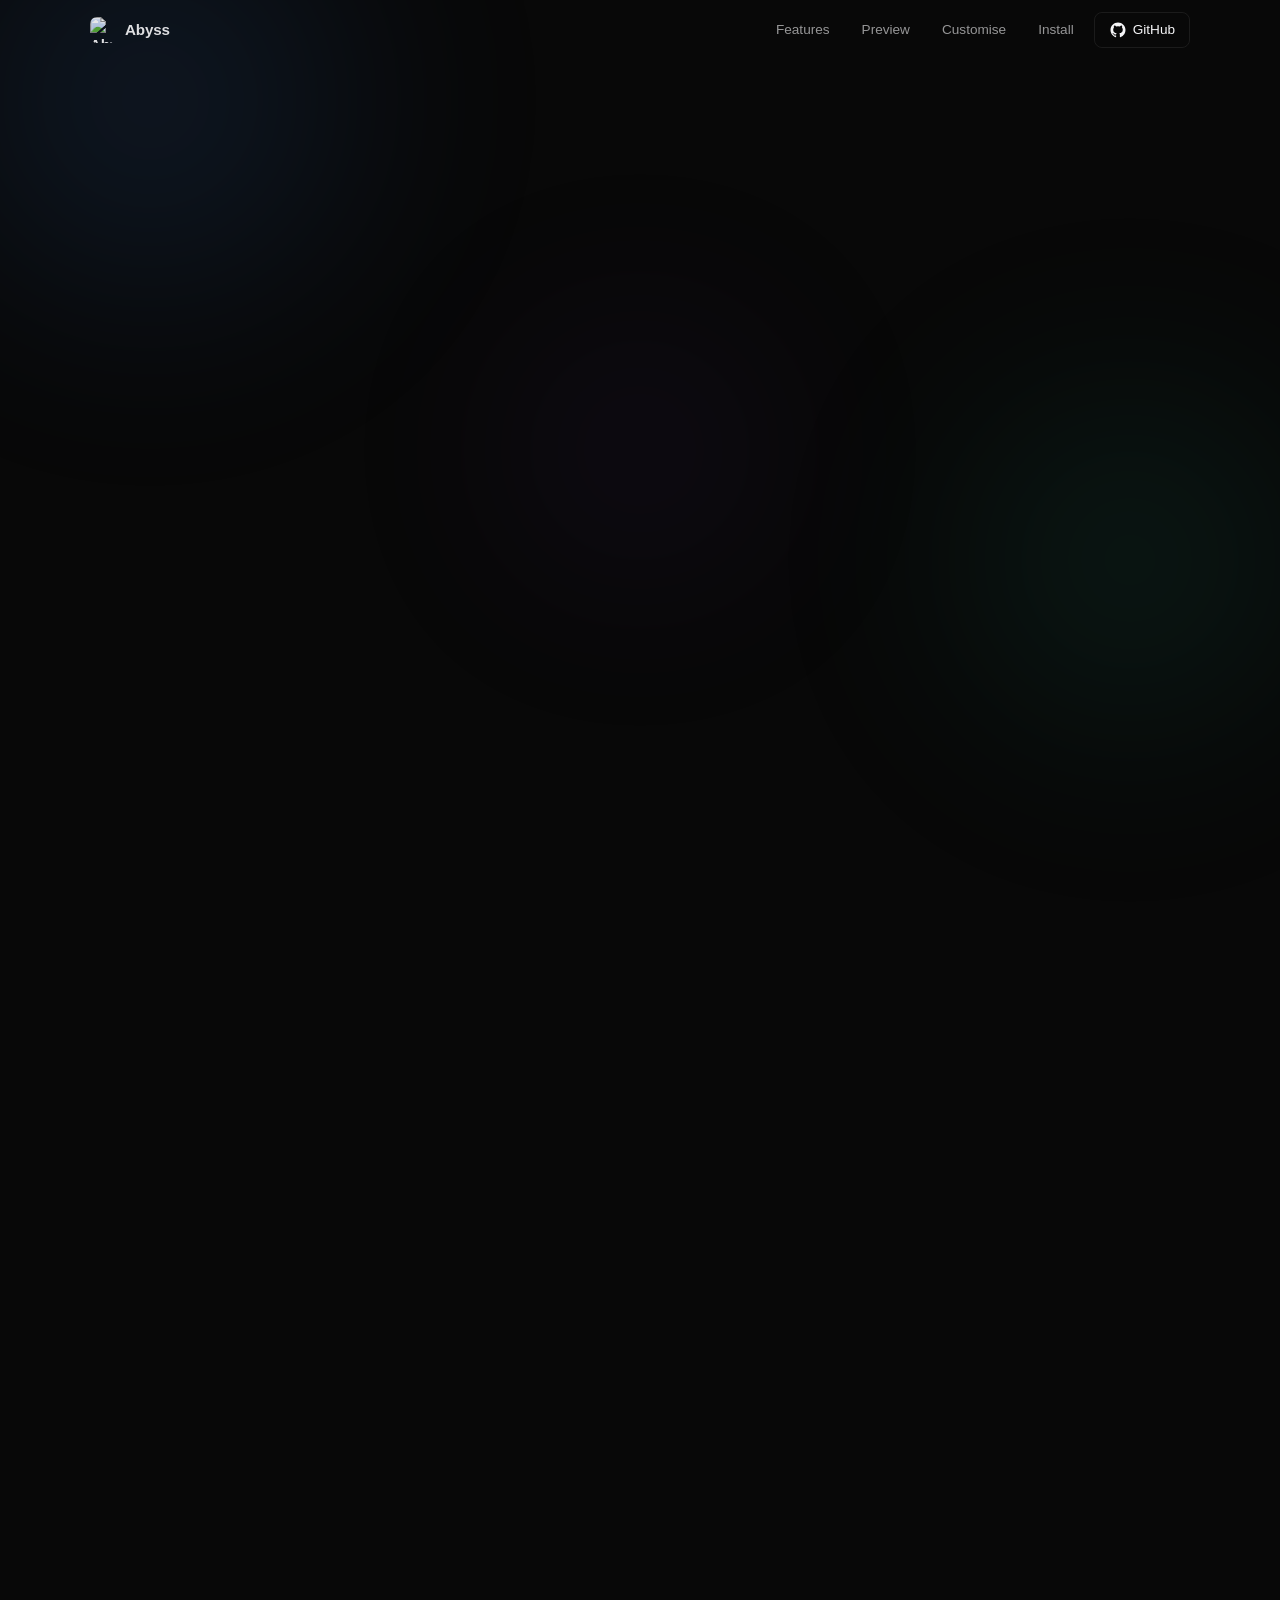
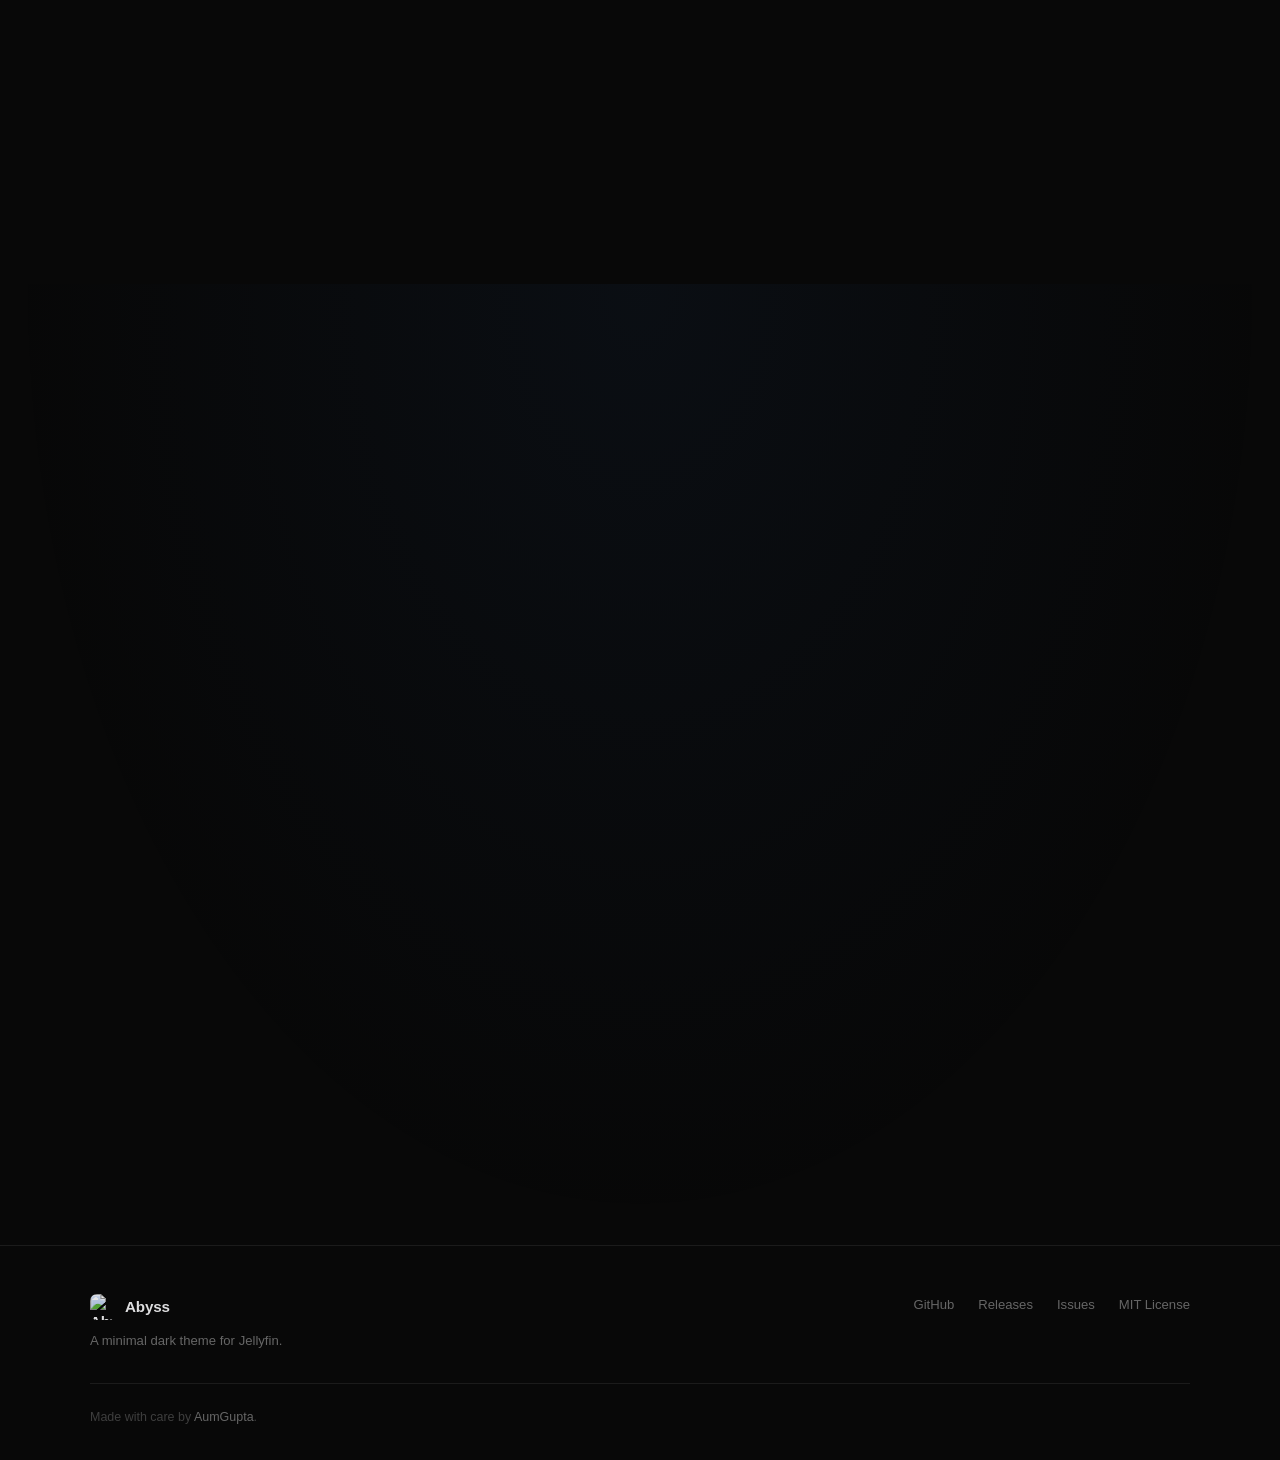
==== commit 49353d4c: "refactor: abyss.css - Fix #4 - Fix #18" ====
--- a/docs/index.html
+++ b/docs/index.html
@@ -27,8 +27,11 @@
     <meta name="twitter:image" content="https://aumgupta.github.io/abyss-jellyfin/assets/images/1.png" />
     <link rel="icon" type="image/png" sizes="32x32" href="assets/favicon/favicon-32x32.png" />
     <link rel="icon" type="image/png" sizes="16x16" href="assets/favicon/favicon-16x16.png" />
+    <link rel="icon" href="assets/favicon/android-chrome-192x192.png" sizes="192x192">
+    <link rel="shortcut icon" href="assets/favicon/favicon.ico">
+    <link rel="apple-touch-icon" href="assets/favicon/apple-touch-icon.png">
     <link rel="apple-touch-icon" sizes="180x180" href="assets/favicon/apple-touch-icon.png" />
-    <link rel="manifest" href="site.webmanifest" />
+    <link rel="manifest" href="assets/favicon/site.webmanifest" />
     <meta name="theme-color" content="#080808" />
     <link rel="stylesheet" href="style.css" />
     <link rel="preconnect" href="https://fonts.googleapis.com" />
@@ -39,8 +42,9 @@
     <script type="application/ld+json">
     {
       "@context": "https://schema.org",
-      "@type": "SoftwareApplication",
-      "name": "Abyss for Jellyfin",
+      "@type": "WebSite",
+      "name": "Abyss",
+      "alternateName": "Abyss for Jellyfin",
       "description": "A clean, minimal dark theme for Jellyfin with frosted glass surfaces, refined typography, and smooth transitions.",
       "url": "https://aumgupta.github.io/abyss-jellyfin/",
       "author": { "@type": "Person", "name": "AumGupta" },
@@ -49,6 +53,7 @@
       "operatingSystem": "Web"
     }
     </script>
+    <meta name="google-site-verification" content="Z8E3-pVAJW5oXDoSQWsc4C7W7ee8wz_pQ5ddDQiG6jE" />
 </head>
 
 <body>
@@ -317,10 +322,11 @@
 }
 
 <span class="c">/* Custom font: Import any Google Font and override body. */</span>
-<span class="prop">@import</span> <span class="val">url</span>(<span class="str">'https://fonts.googleapis.com/css2?family=Inter:wght@400;500;600&display=swap'</span>);
+<span class="prop">@import</span> <span class="val">url</span>(<span class="str">'
+    https://fonts.googleapis.com/css2?family=Google+Sans:ital,opsz,wght@0,17..18,400..700;1,17..18,400..700&display=swap'</span>);
 
 <span class="sel">body</span> {
-    <span class="var">font-family</span>: <span class="val">"Inter"</span>, sans-serif;
+    <span class="var">font-family</span>: <span class="val">"Google Sans"</span>, sans-serif;
 }</code></pre>
                     </div>
                 </div>
@@ -422,49 +428,79 @@
         <div class="section-inner">
             <div class="section-label reveal">Install</div>
             <h2 class="section-title reveal" id="install-title">One click. Done.</h2>
-            <p class="section-desc reveal">Download the installer and run it. It handles everything.</p>
-
-            <div class="install-download reveal">
-                <a id="download-btn-lin" href="https://github.com/AumGupta/abyss-jellyfin/releases/latest"
-                    target="_blank" rel="noopener noreferrer" class="btn btn-primary btn-large">
-                    <svg height="36px" width="36px" viewBox="0 -960 960 960" fill="currentColor" aria-hidden="true">
+            <p class="section-desc reveal">Download the installer for your platform and run it. It handles everything.
+            </p>
+
+            <!-- OS picker -->
+            <div class="os-picker reveal" role="group" aria-label="Select your operating system">
+                <button class="os-card" id="os-linux" data-os="linux" aria-pressed="false">
+                    <svg class="os-icon" viewBox="0 -960 960 960" fill="currentColor" aria-hidden="true">
                         <g transform="matrix(55, 0, 0, 55, 67, -910)">
                             <path fill-rule="evenodd" clip-rule="evenodd"
                                 d="M4.53918 2.40715C4.82145 1.0075 6.06066 0 7.49996 0C8.93926 0 10.1785 1.0075 10.4607 2.40715L10.798 4.07944C10.9743 4.9539 11.3217 5.78562 11.8205 6.52763L12.4009 7.39103C12.7631 7.92978 12.9999 8.5385 13.0979 9.17323C13.6747 9.22167 14.1803 9.58851 14.398 10.1283L14.8897 11.3474C15.1376 11.962 14.9583 12.665 14.4455 13.0887L12.5614 14.6458C12.0128 15.0992 11.2219 15.1193 10.6506 14.6944L9.89192 14.1301C9.88189 14.1227 9.87197 14.1151 9.86216 14.1074C9.48973 14.2075 9.09793 14.261 8.69355 14.261H6.30637C5.90201 14.261 5.51023 14.2076 5.13782 14.1074C5.12802 14.1151 5.11811 14.1227 5.10808 14.1301L4.34942 14.6944C3.77811 15.1193 2.98725 15.0992 2.43863 14.6458L0.55446 13.0887C0.0417175 12.665 -0.1376 11.962 0.110281 11.3474L0.602025 10.1283C0.819715 9.58854 1.32527 9.2217 1.90198 9.17324C2 8.5385 2.2368 7.92978 2.59897 7.39103L3.17938 6.52763C3.67818 5.78562 4.02557 4.9539 4.20193 4.07944L4.53918 2.40715ZM10.8445 9.47585C10.6345 9.63293 10.4642 9.84382 10.3561 10.0938L9.58799 11.8713C9.20026 12.0979 8.75209 12.2237 8.28465 12.2237H6.7153C6.24789 12.2237 5.79975 12.0979 5.41203 11.8714L4.64386 10.0938C4.53581 9.8438 4.36552 9.6329 4.15546 9.47582C4.18121 9.15355 4.2689 8.83503 4.41853 8.53826L5.67678 6.04259L5.68433 6.05007C6.68715 7.04458 8.31304 7.04458 9.31585 6.05007L9.32324 6.04274L10.5814 8.53825C10.7311 8.83504 10.8187 9.15357 10.8445 9.47585ZM9.04068 4.26906V3.05592H8.01353V3.85713C8.23151 3.90123 8.44506 3.97371 8.64848 4.07458L9.04068 4.26906ZM6.98638 3.85718V3.05592H5.95923V4.26919L6.3517 4.07458C6.55504 3.97375 6.7685 3.90129 6.98638 3.85718ZM2.03255 10.1864C1.82255 10.1864 1.6337 10.3132 1.55571 10.5066L1.06397 11.7257C0.981339 11.9306 1.04111 12.1649 1.21203 12.3062L3.0962 13.8633C3.27907 14.0144 3.54269 14.0211 3.73313 13.8795L4.49179 13.3152C4.6813 13.1743 4.74901 12.923 4.6557 12.7071L3.69976 10.4951C3.61884 10.3078 3.43316 10.1864 3.22771 10.1864H2.03255ZM13.4443 10.5066C13.3663 10.3132 13.1775 10.1864 12.9674 10.1864H11.7723C11.5668 10.1864 11.3812 10.3078 11.3002 10.4951L10.3443 12.7071C10.251 12.923 10.3187 13.1743 10.5082 13.3152L11.2669 13.8795C11.4573 14.0211 11.7209 14.0144 11.9038 13.8633L13.788 12.3062C13.9589 12.1649 14.0187 11.9306 13.936 11.7257L13.4443 10.5066ZM6.81106 4.98568C7.24481 4.7706 7.75537 4.7706 8.18912 4.98568L8.68739 5.23275L8.58955 5.32978C7.98786 5.92649 7.01232 5.92649 6.41063 5.32978L6.31279 5.23275L6.81106 4.98568Z" />
                         </g>
                     </svg>
-                    <span id="download-label-lin">Download abyss-setup.sh</span>
-                </a>
-                <p class="install-note">For Linux &middot; Requires Jellyfin admin credentials</p>
-            </div>
-
-            <div class="install-download reveal">
-                <a id="download-btn-win" href="https://github.com/AumGupta/abyss-jellyfin/releases/latest"
-                    target="_blank" rel="noopener noreferrer" class="btn btn-primary btn-large">
-                    <svg height="36px" width="36px" viewBox="0 -960 960 960" fill="currentColor" aria-hidden="true">
+                    <span class="os-name">Linux</span>
+                    <span class="os-ext">.sh</span>
+                </button>
+                <button class="os-card" id="os-macos" data-os="macos" aria-pressed="false">
+                    <svg class="os-icon" viewBox="0 0 24 24" fill="currentColor" aria-hidden="true">
+                        <path
+                            d="M18.71 19.5c-.83 1.24-1.71 2.45-3.05 2.47-1.34.03-1.77-.79-3.29-.79-1.53 0-2 .77-3.27.82-1.31.05-2.3-1.32-3.14-2.53C4.25 17 2.94 12.45 4.7 9.39c.87-1.52 2.43-2.48 4.12-2.51 1.28-.02 2.5.87 3.29.87.78 0 2.26-1.07 3.8-.91.65.03 2.47.26 3.64 1.98-.09.06-2.17 1.28-2.15 3.81.03 3.02 2.65 4.03 2.68 4.04-.03.07-.42 1.44-1.38 2.83M13 3.5c.73-.83 1.94-1.46 2.94-1.5.13 1.17-.34 2.35-1.04 3.19-.69.85-1.83 1.51-2.95 1.42-.15-1.15.41-2.35 1.05-3.11z" />
+                    </svg>
+                    <span class="os-name">macOS</span>
+                    <span class="os-ext">.sh</span>
+                </button>
+                <button class="os-card" id="os-windows" data-os="windows" aria-pressed="false">
+                    <svg class="os-icon" viewBox="0 -960 960 960" fill="currentColor" aria-hidden="true">
                         <path
                             d="M517.5-442.5H831V-204q0 30.94-22.03 52.97Q786.94-129 756-129H517.5v-313.5Zm0-75V-831H756q30.94 0 52.97 22.03Q831-786.94 831-756v238.5H517.5Zm-75 0H129V-756q0-30.94 22.03-52.97Q173.06-831 204-831h238.5v313.5Zm0 75V-129H204q-30.94 0-52.97-22.03Q129-173.06 129-204v-238.5h313.5Z" />
                     </svg>
-                    <span id="download-label-win">Download abyss-setup.exe</span>
+                    <span class="os-name">Windows</span>
+                    <span class="os-ext">.exe</span>
+                </button>
+            </div>
+
+            <!-- Download button; updates based on OS selection -->
+            <div class="install-download reveal">
+                <a id="download-btn-active" href="https://github.com/AumGupta/abyss-jellyfin/releases/latest"
+                    target="_blank" rel="noopener noreferrer" class="btn btn-primary btn-large">
+                    <svg xmlns="http://www.w3.org/2000/svg" height="26px" viewBox="0 -960 960 960" width="26px"
+                        fill="#currentColor">
+                        <path
+                            d="M480-336 288-528l51-51 105 105v-342h72v342l105-105 51 51-192 192ZM263.72-192Q234-192 213-213.15T192-264v-72h72v72h432v-72h72v72q0 29.7-21.16 50.85Q725.68-192 695.96-192H263.72Z" />
+                    </svg>
+                    <span id="download-label-active">Select your platform above</span>
                 </a>
-                <p class="install-note">For Windows &middot; Requires Jellyfin admin credentials</p>
-            </div>
+                <p class="install-note" id="install-note-active">&nbsp;</p>
+            </div>
+
+            <!-- Hidden anchors used by JS to resolve URLs -->
+            <a id="download-btn-win" href="https://github.com/AumGupta/abyss-jellyfin/releases/latest"
+                style="display:none" aria-hidden="true"></a>
+            <a id="download-btn-lin" href="https://github.com/AumGupta/abyss-jellyfin/releases/latest"
+                style="display:none" aria-hidden="true"></a>
+            <span id="download-label-win" style="display:none"></span>
+            <span id="download-label-lin" style="display:none"></span>
 
             <details class="install-details reveal">
-                <summary>Download blocked? Here's why <em>abyss-setup</em> files are 100% safe.</summary>
+                <summary>Download blocked? Here's why abyss-setup files are 100% safe.</summary>
                 <div class="install-details-body">
-                    <p>To download, click on the <strong>Three dots icon (&hellip;)</strong> &gt; <strong>Keep</strong> &gt;
+                    <p>To download, click on the <strong>Three dots icon (&hellip;)</strong> &gt; <strong>Keep</strong>
+                        &gt;
                         <strong>(Keep anyway)</strong>.
                     </p>
                     <p>Browsers may warn that the file is unsafe, this happens with new releases that have not yet built
                         a download reputation as safe, but it doesn't imply it is not safe : )</p>
-                    <p>The installer is automatically compiled from <a
+                    <p>The <code>.exe</code> installer is automatically compiled from <a
                             href="https://github.com/AumGupta/abyss-jellyfin/blob/main/setup.ps1" target="_blank"
-                            rel="noopener noreferrer"><code>setup.ps1</code></a> via <a
+                            rel="noopener noreferrer"><code>setup.ps1</code></a> and the <code>.sh</code> installer from
+                        <a href="https://github.com/AumGupta/abyss-jellyfin/blob/main/setup.sh" target="_blank"
+                            rel="noopener noreferrer"><code>setup.sh</code></a> via <a
                             href="https://github.com/AumGupta/abyss-jellyfin/actions" target="_blank"
                             rel="noopener noreferrer">GitHub Actions</a> on every release. You can read every line
-                        before running, <a href="https://github.com/AumGupta/abyss-jellyfin/blob/main/setup.ps1"
-                            target="_blank" rel="noopener noreferrer">View source</a>.</p>
+                        before running.
+                    </p>
                     <p>The installer asks for your Jellyfin server URL, admin username, and password. These are sent
                         directly to your own local Jellyfin server using the standard Jellyfin API, the same one your
                         browser uses when you log in. Nothing is sent to any external server and credentials are never
@@ -473,19 +509,15 @@
             </details>
 
             <div class="install-divider reveal"><span>or install manually</span></div>
-            <p class="install-manual-desc reveal">Don't wish to run the setup files?<br>Install Abyss manually! Follow the <strong><a href="https://github.com/AumGupta/abyss-jellyfin/blob/main/SETUP.md#manual-setup">Manual Setup</a></strong>.</p>
-
-            <!-- <p class="install-manual-desc reveal">To install Abyss manually follow these <strong><a href="https://github.com/AumGupta/abyss-jellyfin/blob/main/SETUP.md#manual-setup">steps</a></strong>.</p> -->
-            <!-- <div class="code-block install-code reveal">
-                <div class="code-header">
-                    <span class="code-lang">css</span>
-                    <button class="copy-btn" data-target="install-code">Copy</button>
-                </div>
-                <pre
-                    id="install-code"><code><span class="prop">@import</span> <span class="val">url</span>(<span class="str">'https://cdn.jsdelivr.net/gh/AumGupta/abyss-jellyfin@main/abyss.css'</span>);</code></pre>
-            </div>
-            <p class="install-manual-desc reveal"><strong>Note:</strong> Manual install only applies the theme, the spotlight feature on
-                homescreen doesn't gets added, so if you want the spotlight too, use the respective setup files.</p> -->
+            <p class="install-manual-desc reveal">Don't wish to run the setup files?
+                <br>Install Abyss manually! Follow the
+                <strong><a href="https://github.com/AumGupta/abyss-jellyfin/blob/main/SETUP.md#manual-setup">Manual
+                        Setup</a></strong>.
+                <br>
+                <br>Use additional plugins with Jellyfin? Follow the
+                <strong><a href="https://github.com/AumGupta/abyss-jellyfin/blob/main/SETUP.md#plugin-support">Plugin
+                        Support</a></strong> steps.
+            </p>
 
             <div class="install-links reveal">
                 <a href="https://github.com/AumGupta/abyss-jellyfin/releases" target="_blank" rel="noopener noreferrer"
